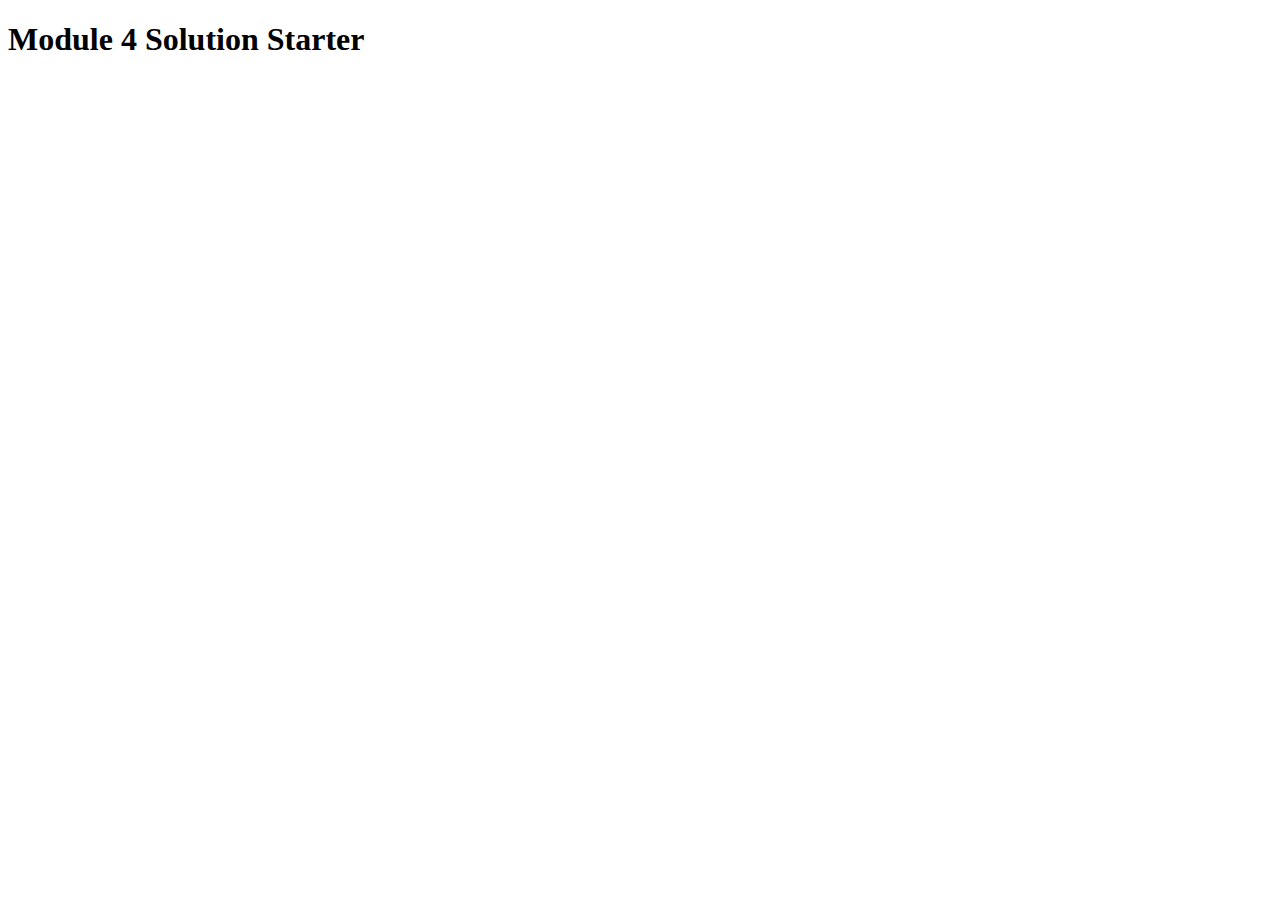
==== mod4-solution/index.html @ f846c20c "Corrects path name" ====
<!-- https://vitor-l.github.io/study-html-css-js/mod4-solution/index.html -->

<!DOCTYPE html>
<html>
<head>
  <meta charset="utf-8">
  <meta name='author' content='Vítor Silva'>
  <title>Module 4 Solution Starter</title>
  <script>
    var names = []; // DO NOT REMOVE
  </script>
  <script src="SpeakHello.js"></script>
  <script src="SpeakGoodBye.js"></script>
  <script src="script.js"></script>
</head>
<body>
  <h1>Module 4 Solution Starter</h1>
</body>
</html>
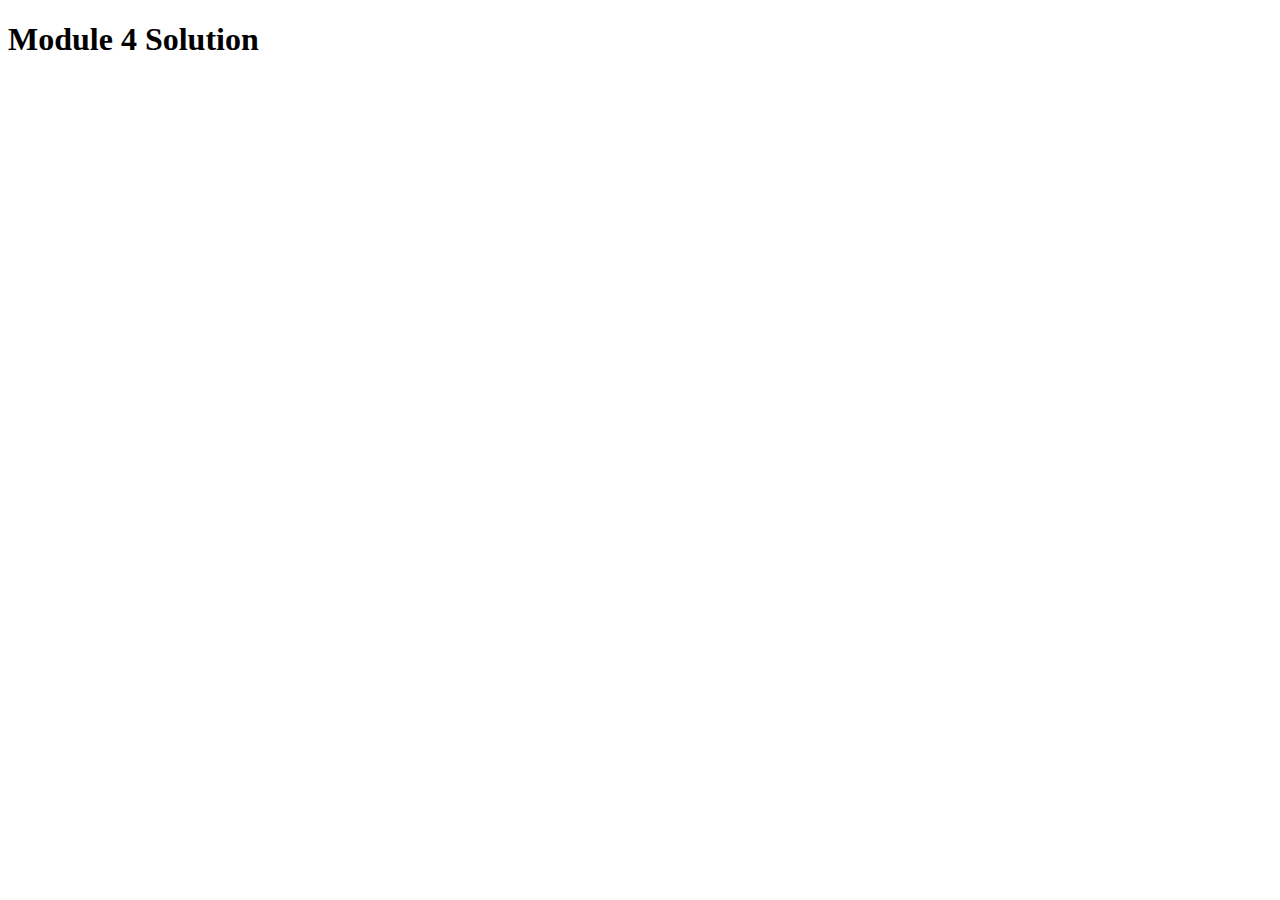
==== commit 80fbd520: "Correct page header" ====
--- a/mod4-solution/index.html
+++ b/mod4-solution/index.html
@@ -5,7 +5,7 @@
 <head>
   <meta charset="utf-8">
   <meta name='author' content='Vítor Silva'>
-  <title>Module 4 Solution Starter</title>
+  <title>Mod. 4 Solution</title>
   <script>
     var names = []; // DO NOT REMOVE
   </script>
@@ -14,6 +14,6 @@
   <script src="script.js"></script>
 </head>
 <body>
-  <h1>Module 4 Solution Starter</h1>
+  <h1>Module 4 Solution</h1>
 </body>
 </html>
